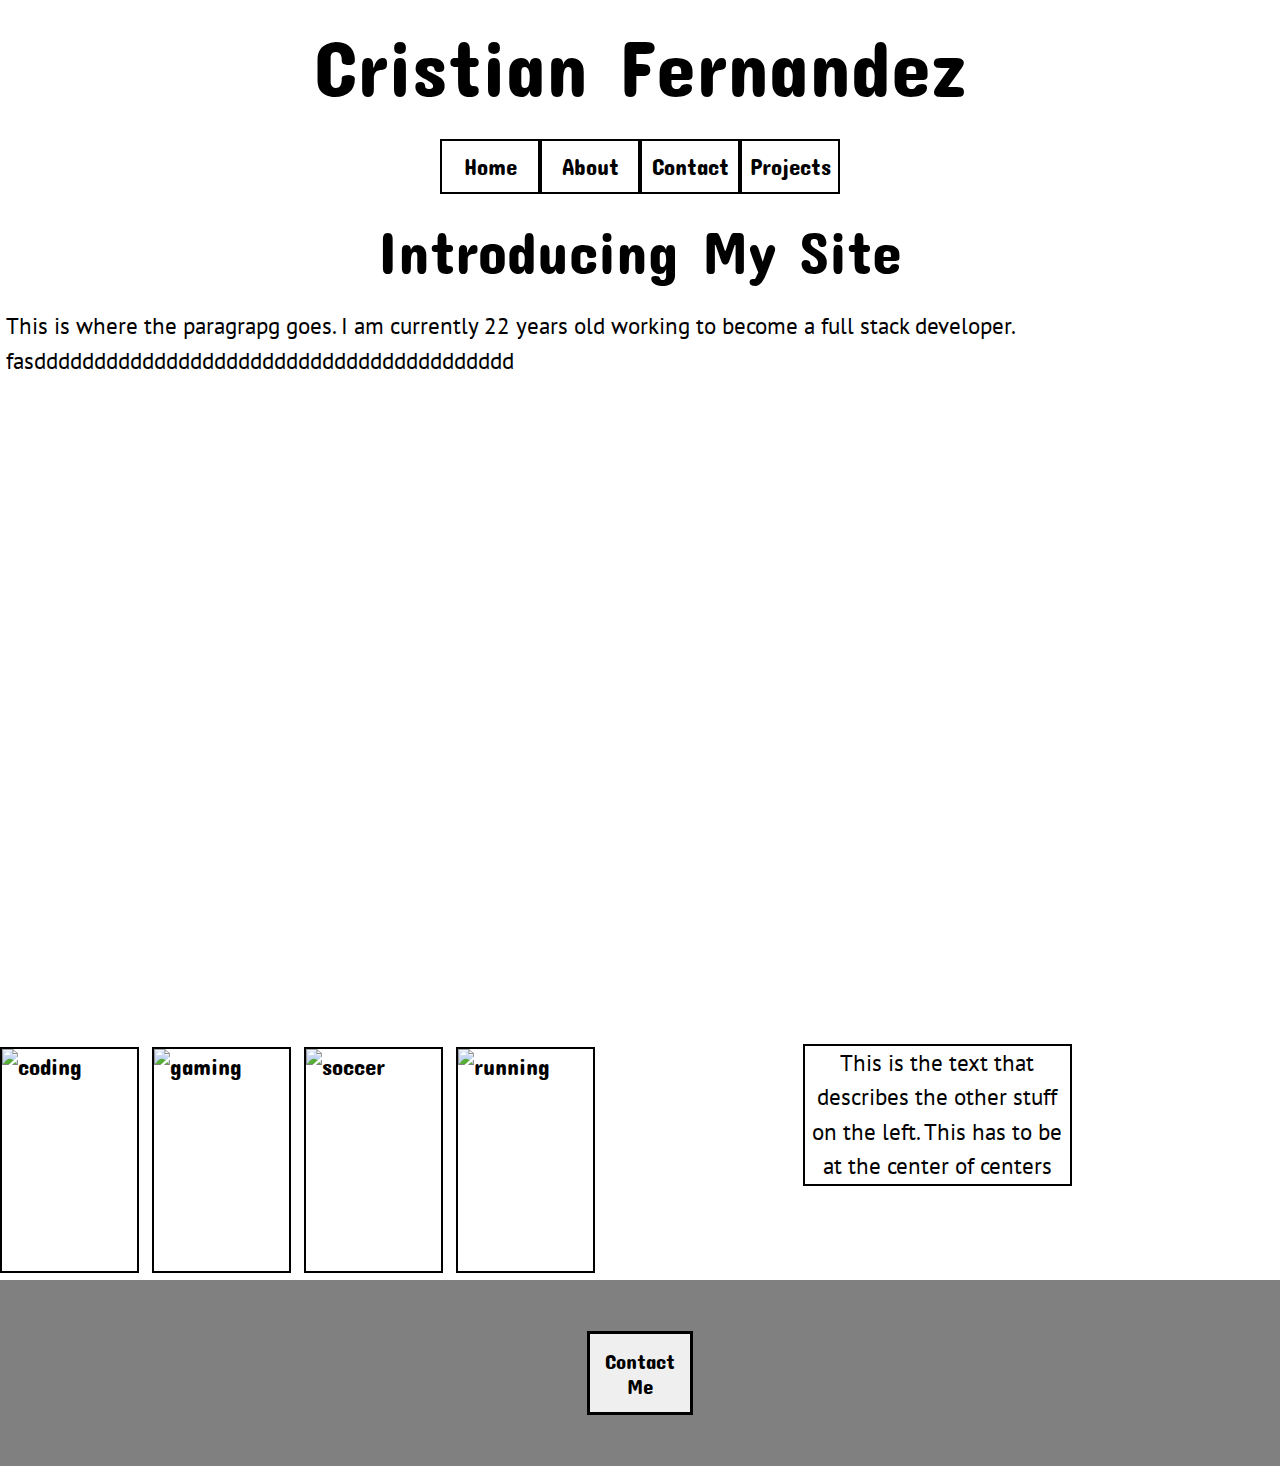
==== index.html @ 2e04c0ab "nevermind, forgot to add the footer. now officially done" ====
<!DOCTYPE html>
<html lang="en">
<head>
    <meta charset="UTF-8">
    <meta name="viewport" content="width=device-width, initial-scale=1.0">
    <link rel="stylesheet" type="text/css" href="style/index.css"/>
    <title>Personal Project</title>
</head>
<body>
    <header>
        <div class="top">
            <h1>Cristian Fernandez</h1>
            <nav class="a">
                <a class="btn-1" href="#">Home</a>
                <a class="btn-2" href="#">About</a>
                <a class="btn-3" href="#">Contact</a>
                <a class="btn-4" href="#">Projects</a>
            </nav>
            <h2>Introducing My Site</h2>
            <p id="about">This is where the paragrapg goes. I am currently 22 years old working to become a full stack developer. fasdddddddddddddddddddddddddddddddddddddddd</p>
        </div>
        <section class="hero-img">
           
        </section>
        <div class="middle-bottom">
        
            <img src="https://images.unsplash.com/photo-1579882392185-581038fbc8c5?ixlib=rb-1.2.1&ixid=eyJhcHBfaWQiOjEyMDd9&auto=format&fit=crop&w=634&q=80" alt="coding">

            <img src="https://images.unsplash.com/photo-1573053986275-840ffc7cc685?ixlib=rb-1.2.1&ixid=eyJhcHBfaWQiOjEyMDd9&auto=format&fit=crop&w=634&q=80" alt="gaming">

            <img src="https://images.unsplash.com/photo-1517747614396-d21a78b850e8?ixlib=rb-1.2.1&ixid=eyJhcHBfaWQiOjEyMDd9&auto=format&fit=crop&w=564&q=80" alt="soccer">

            <img src="https://images.unsplash.com/photo-1530021694813-ac7bbbf6bb2f?ixlib=rb-1.2.1&ixid=eyJhcHBfaWQiOjEyMDd9&auto=format&fit=crop&w=635&q=80" alt="running">

            <div class=paragraph>
            <p>This is the text that describes the other stuff on the left. This has to be at the center of centers</p>
            </div>


        </div>
        <footer>
            <button>Contact Me</button>
        </footer>
    </header>
</body>
</html>
---- style/index.css ----
@import url('https://fonts.googleapis.com/css2?family=Concert+One&family=PT+Sans&display=swap');

html, body, div, span, applet, object, iframe,  
h1, h2, h3, h4, h5, h6, p, blockquote, pre,  
a, abbr, acronym, address, big, cite, code,  
del, dfn, em, img, ins, kbd, q, s, samp,  
small, strike, strong, sub, sup, tt, var,  
b, u, i, center,  
dl, dt, dd, ol, ul, li,  
fieldset, form, label, legend,  
table, caption, tbody, tfoot, thead, tr, th, td,  
article, aside, canvas, details, embed,  
figure, figcaption, footer, header, hgroup,  
menu, nav, output, ruby, section, summary,  
time, mark, audio, video {  
margin: 0;  
padding: 0;  
border: 0;  
font-size: 100%;  
font: inherit;  
vertical-align: baseline;  
}


* {
    box-sizing: border-box; 
    max-width: 100%;
}

html {
    font-size: 62.5%;
}

body {

    font-size: 2.3rem;
    line-height: 1.5;
    font-family: 'Concert One', cursive;

}

/* header */

.top {
    display: flex;
    flex-direction: column; 
    align-items: center;
}

.top h1, nav, h2, p {
    margin: .5%; 
}

h1 {
    font-size: 8rem;  
}
 
h2 {
    font-size: 6rem; 
}

p {
    font-family: 'PT Sans', sans-serif;
}

nav.a {

    display: flex;
    flex-direction: row;
    justify-content: center;
    text-align: center; 

}

nav a {

    display:inline-block; 
    width: 100px;
    border: 2px solid black; 
    text-decoration: none; 
    color: black;
    padding: 2%;
    text-align: center;
}

nav a:hover {
    background: black; 
    color: white; 
}

/* middle section */

.hero-img {

    background-image: url("https://images.unsplash.com/photo-1508098682722-e99c43a406b2?ixlib=rb-1.2.1&ixid=eyJhcHBfaWQiOjEyMDd9&auto=format&fit=crop&w=1350&q=80");
    height: 70vh;
    background-size: cover; 
    background-repeat: no-repeat; 
    background-position: 30% 70%;

    margin: 1% 0% 1% 0%;  

}


/* lower middle */

.middle-bottom {
    display:flex; 
    justify-content: flex-start; 
    margin-left: -.5%;
}


.middle-bottom img {
    width: 15%; 
    margin: .5%;
    border: 2px solid black; 
}

.paragraph {
    display: flex; 
    text-align: center;
    align-items: center;
    justify-content: center;

}

.paragraph p {
    width: 40%; 
    border: 2px solid black; 
    margin-bottom: 14%;
}

/* footer */

footer {
    padding: 4%; 
    background: gray; 
    display: flex; 
    justify-content: center;
}


footer button {

    width: 9%; 
    border: 3px solid black; 
    padding: 1.4rem;
    font-size: 2.1rem;
    font-family: 'Concert One', cursive;

}

footer button:hover {

    background: black; 
    color: white; 

}
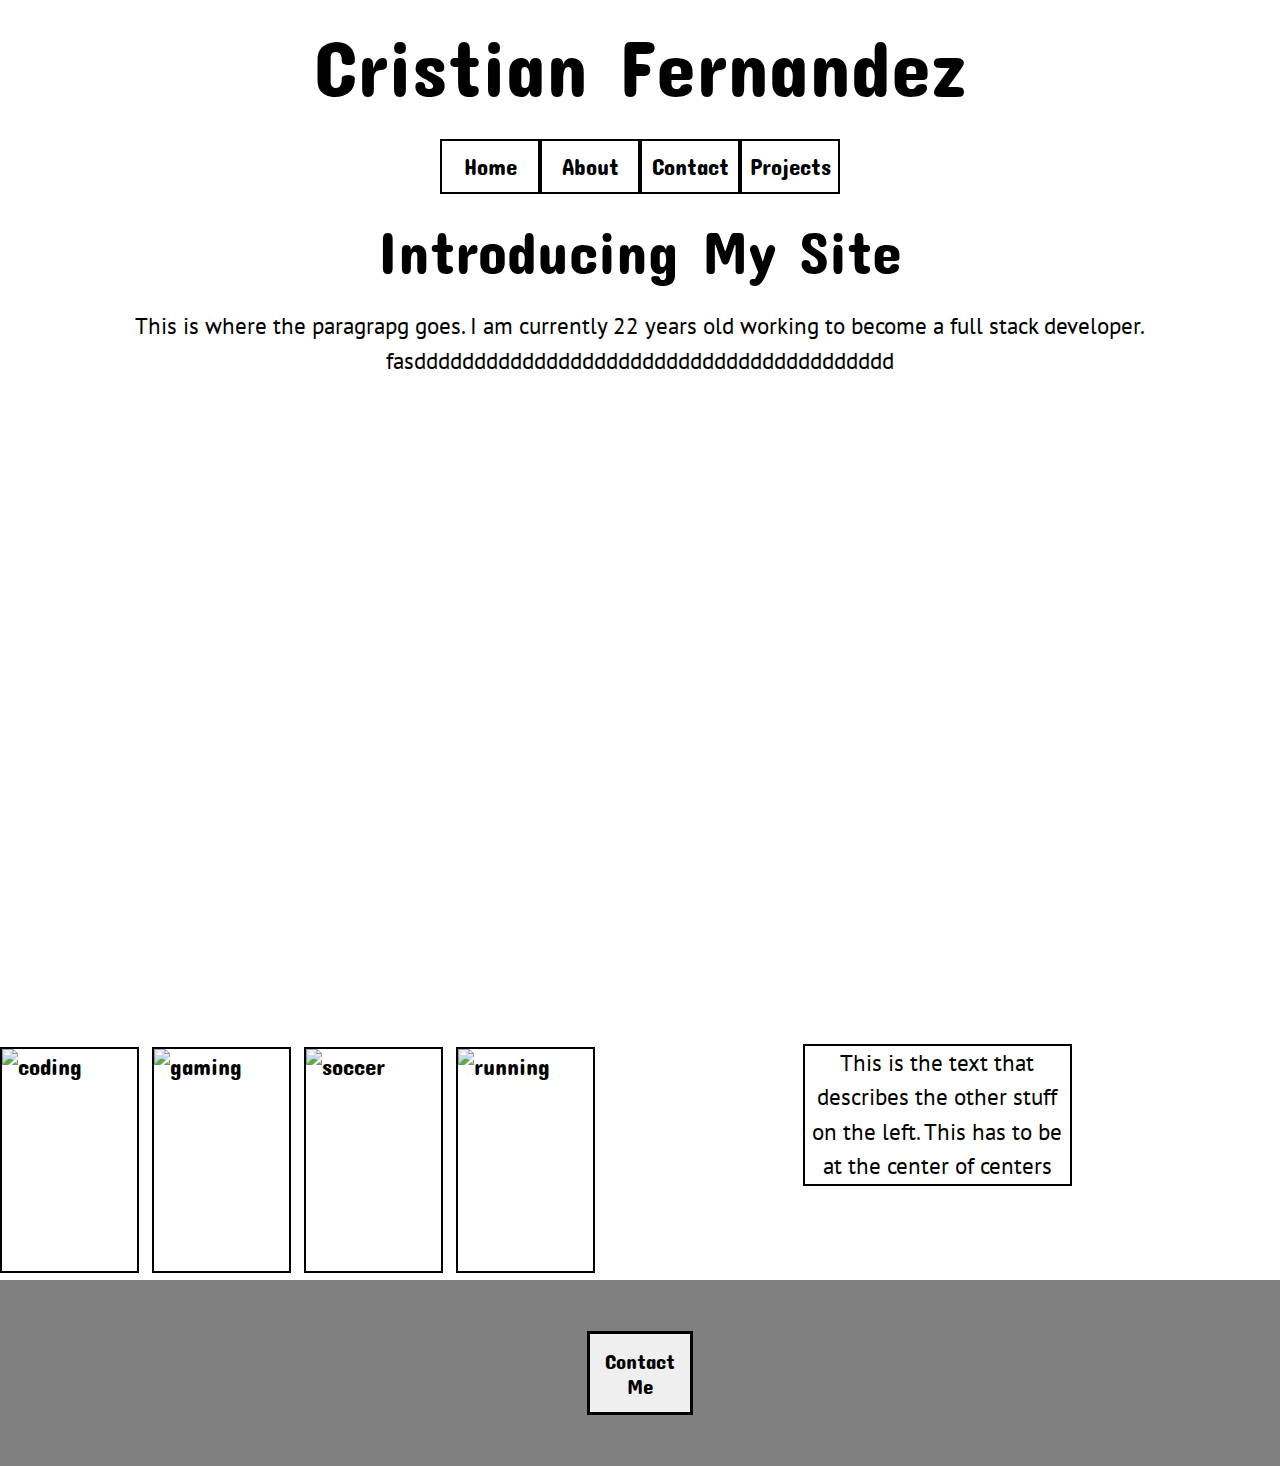
==== commit 952ae2fa: "working on another option" ====
--- a/index.html
+++ b/index.html
@@ -17,7 +17,7 @@
                 <a class="btn-4" href="#">Projects</a>
             </nav>
             <h2>Introducing My Site</h2>
-            <p id="about">This is where the paragrapg goes. I am currently 22 years old working to become a full stack developer. fasdddddddddddddddddddddddddddddddddddddddd</p>
+            <p id="about">This is where the paragrapg goes. I am currently 22 years old working to become a full stack developer. fasdddddddddddddddddddddddddddddddddddddddd </p>
         </div>
         <section class="hero-img">
            
--- a/style/index.css
+++ b/style/index.css
@@ -61,6 +61,7 @@
 
 p {
     font-family: 'PT Sans', sans-serif;
+    text-align: center; 
 }
 
 nav.a {
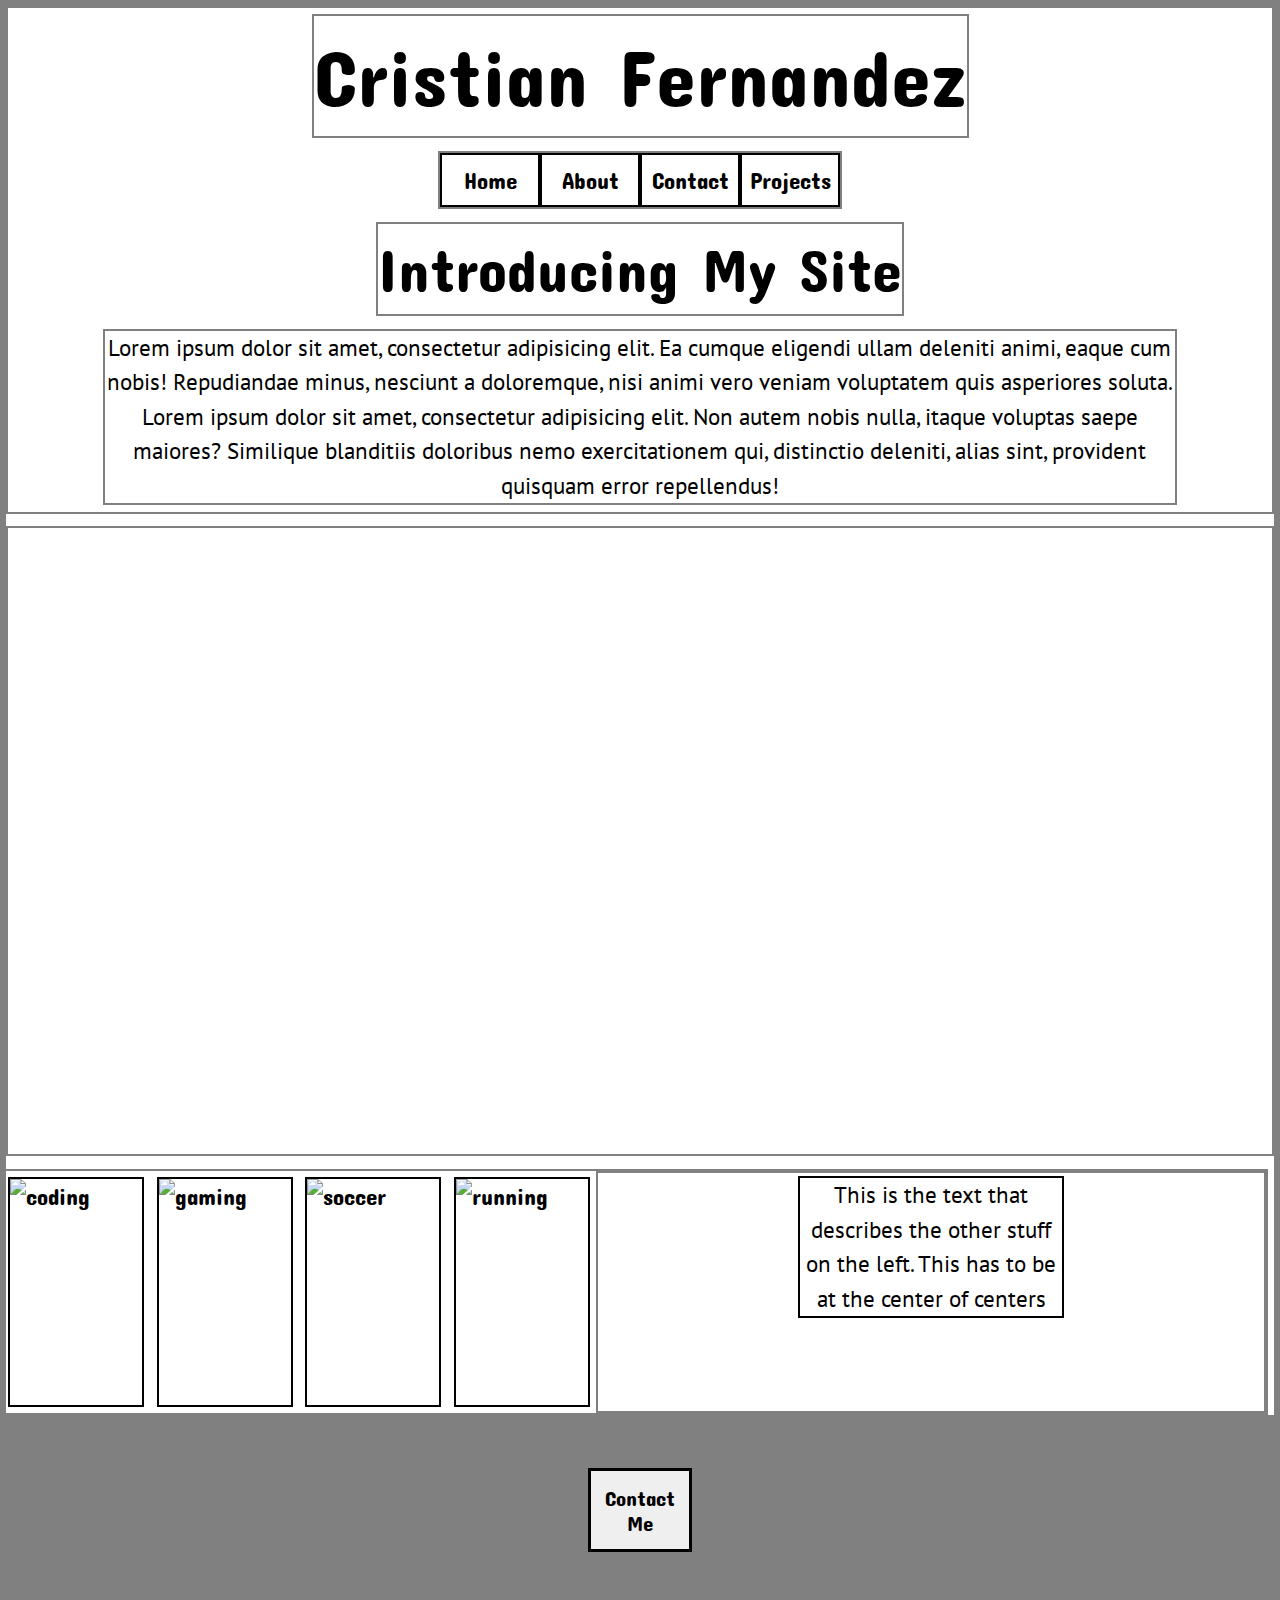
==== commit 09a2c011: "changed the size of my p to look smaller and better" ====
--- a/index.html
+++ b/index.html
@@ -17,7 +17,7 @@
                 <a class="btn-4" href="#">Projects</a>
             </nav>
             <h2>Introducing My Site</h2>
-            <p id="about">This is where the paragrapg goes. I am currently 22 years old working to become a full stack developer. fasdddddddddddddddddddddddddddddddddddddddd </p>
+            <p id="about">Lorem ipsum dolor sit amet, consectetur adipisicing elit. Ea cumque eligendi ullam deleniti animi, eaque cum nobis! Repudiandae minus, nesciunt a doloremque, nisi animi vero veniam voluptatem quis asperiores soluta. Lorem ipsum dolor sit amet, consectetur adipisicing elit. Non autem nobis nulla, itaque voluptas saepe maiores? Similique blanditiis doloribus nemo exercitationem qui, distinctio deleniti, alias sint, provident quisquam error repellendus!</p>
         </div>
         <section class="hero-img">
            
--- a/style/index.css
+++ b/style/index.css
@@ -15,7 +15,7 @@
 time, mark, audio, video {  
 margin: 0;  
 padding: 0;  
-border: 0;  
+/* border: 0;   */
 font-size: 100%;  
 font: inherit;  
 vertical-align: baseline;  
@@ -25,6 +25,7 @@
 * {
     box-sizing: border-box; 
     max-width: 100%;
+    border: 2px solid gray; 
 }
 
 html {
@@ -62,6 +63,7 @@
 p {
     font-family: 'PT Sans', sans-serif;
     text-align: center; 
+    width: 85%; 
 }
 
 nav.a {
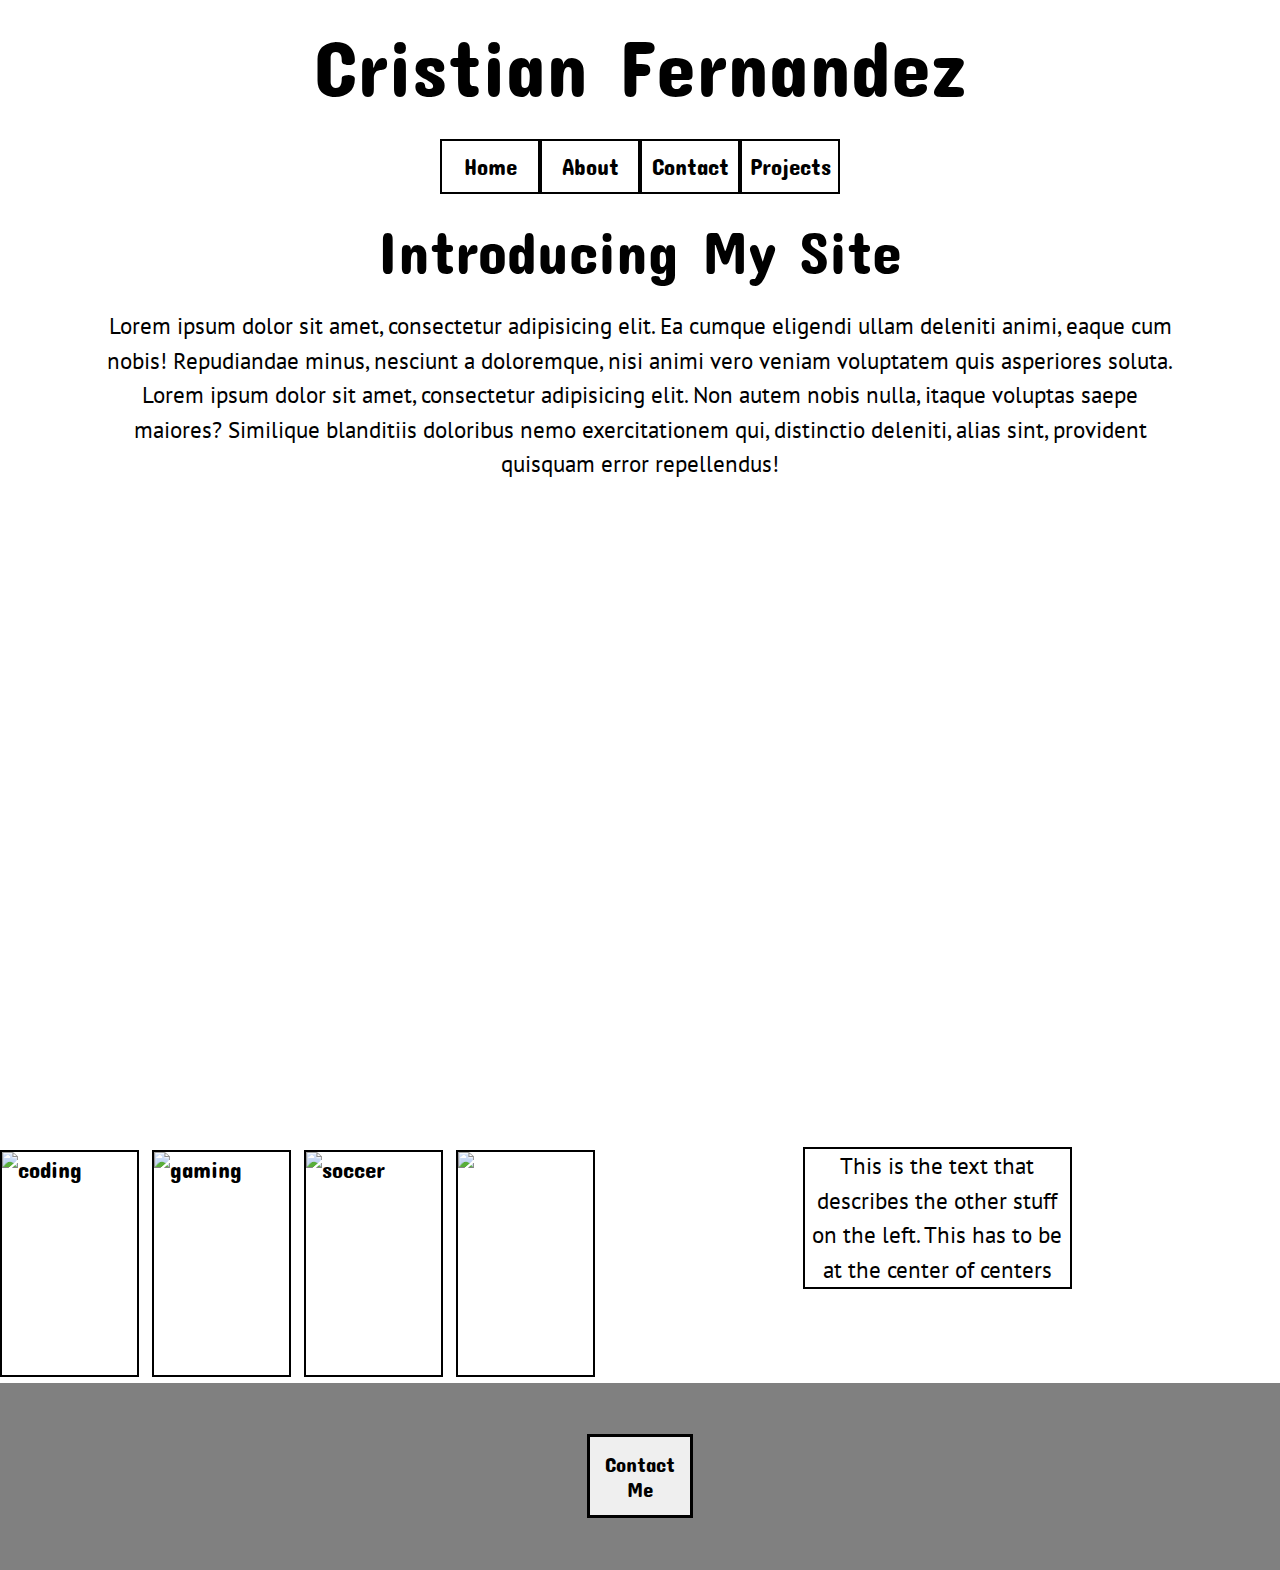
==== commit 314dc650: "added media query at 800px and 500px" ====
--- a/index.html
+++ b/index.html
@@ -30,7 +30,7 @@
 
             <img src="https://images.unsplash.com/photo-1517747614396-d21a78b850e8?ixlib=rb-1.2.1&ixid=eyJhcHBfaWQiOjEyMDd9&auto=format&fit=crop&w=564&q=80" alt="soccer">
 
-            <img src="https://images.unsplash.com/photo-1530021694813-ac7bbbf6bb2f?ixlib=rb-1.2.1&ixid=eyJhcHBfaWQiOjEyMDd9&auto=format&fit=crop&w=635&q=80" alt="running">
+            <img src="https://images.unsplash.com/photo-1543627633-0643fe92d06f?ixlib=rb-1.2.1&ixid=eyJhcHBfaWQiOjEyMDd9&auto=format&fit=crop&w=734&q=80">
 
             <div class=paragraph>
             <p>This is the text that describes the other stuff on the left. This has to be at the center of centers</p>
--- a/style/index.css
+++ b/style/index.css
@@ -15,7 +15,7 @@
 time, mark, audio, video {  
 margin: 0;  
 padding: 0;  
-/* border: 0;   */
+border: 0;  
 font-size: 100%;  
 font: inherit;  
 vertical-align: baseline;  
@@ -25,7 +25,6 @@
 * {
     box-sizing: border-box; 
     max-width: 100%;
-    border: 2px solid gray; 
 }
 
 html {
@@ -160,4 +159,61 @@
     background: black; 
     color: white; 
 
+}
+
+
+@media (max-width: 800px){
+
+
+    .paragraph {
+        display: flex; 
+        justify-content: center;
+        align-items: center;
+    }
+
+    .middle-bottom p {
+        width: 50%;
+        font-size: 1.4rem; 
+        margin-top: 10%;
+    }
+
+
+    footer button {
+        width: 20%;
+    }
+
+
+    .top p {
+        font-size: 2rem; 
+    }
+}
+
+
+@media (max-width: 502px){
+
+    h1 {
+        font-size: 4.5rem; 
+    }
+    
+    nav {
+        width: 35%; 
+    }
+
+    h2 {
+        font-size: 4.5rem; 
+    }
+
+
+    .top p{
+        font-size: 1.5rem; 
+    }
+
+    .middle-bottom p {
+        font-size: 1.2rem; 
+    }
+
+    footer button {
+        width: 33%; 
+    }
+
 }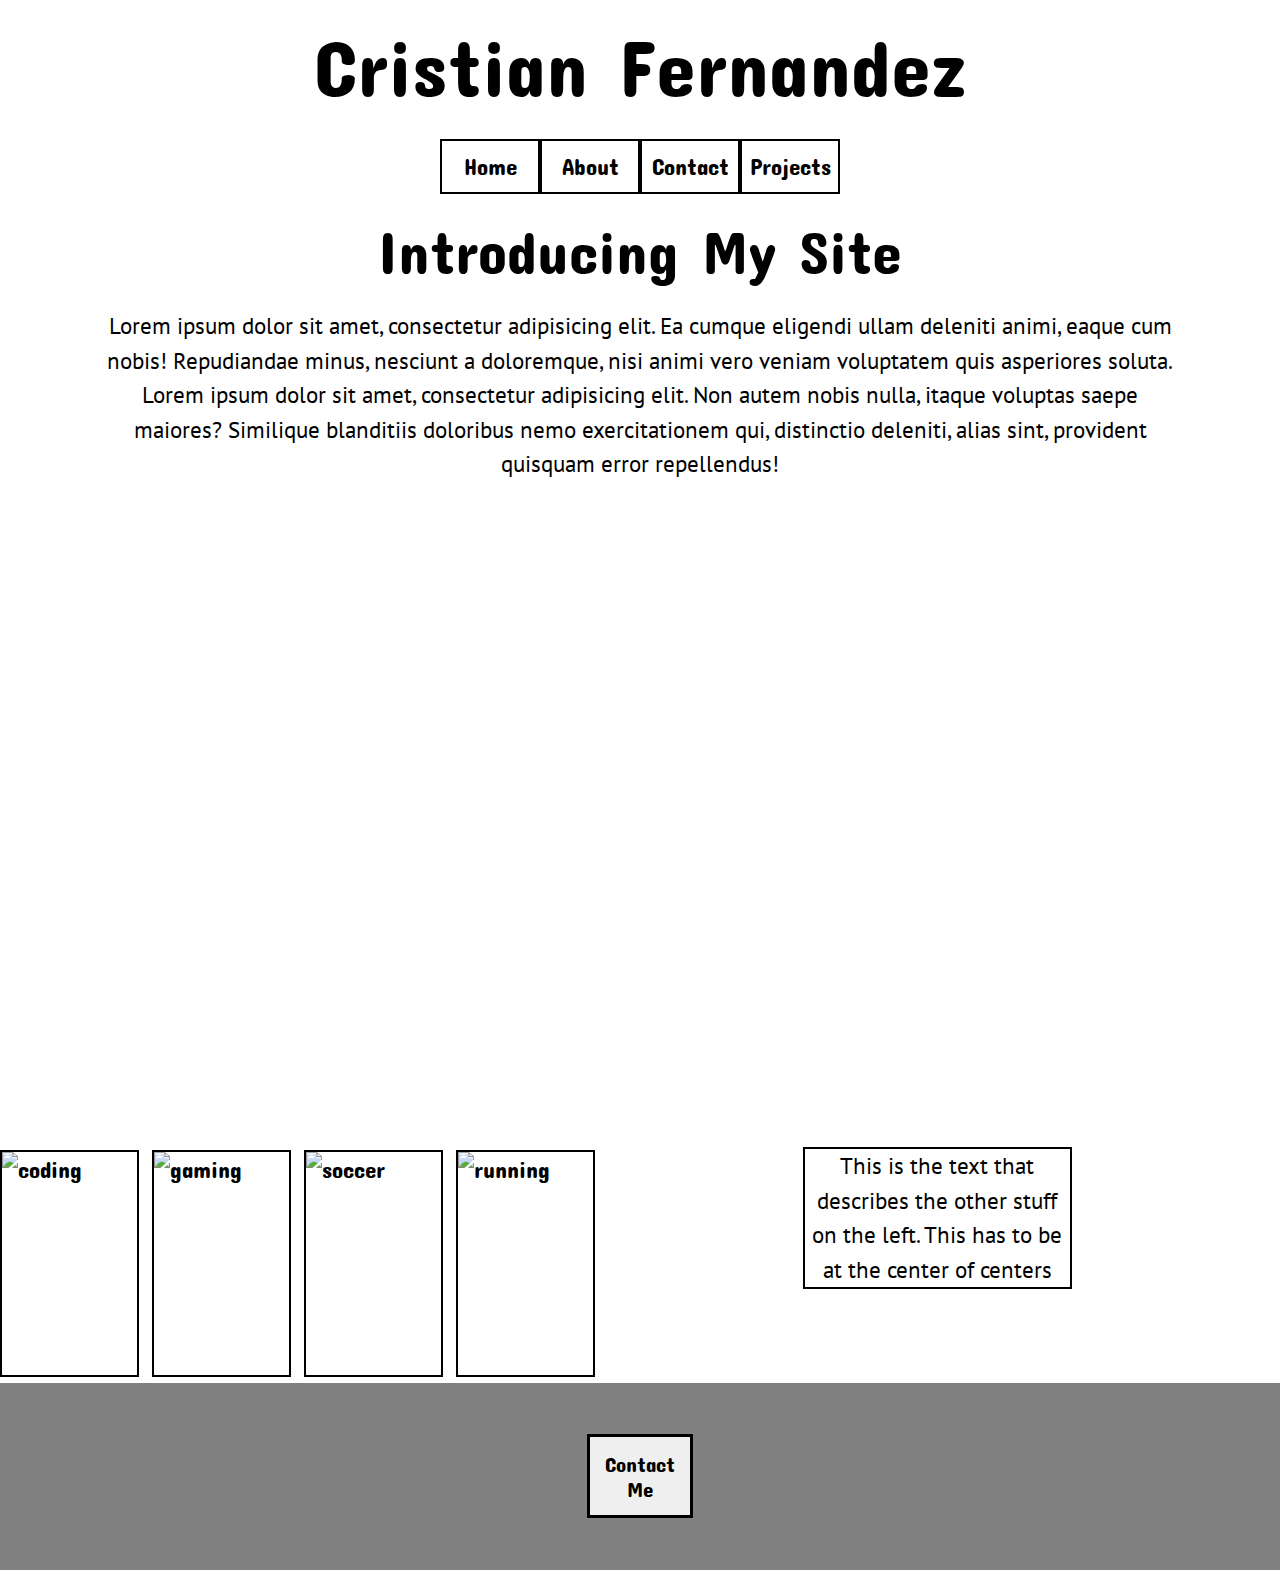
==== commit b9f697f0: "fixed some accesablity features" ====
--- a/index.html
+++ b/index.html
@@ -22,22 +22,24 @@
         <section class="hero-img">
            
         </section>
-        <div class="middle-bottom">
+        <section id="images">
+            <div class="middle-bottom">
         
-            <img src="https://images.unsplash.com/photo-1579882392185-581038fbc8c5?ixlib=rb-1.2.1&ixid=eyJhcHBfaWQiOjEyMDd9&auto=format&fit=crop&w=634&q=80" alt="coding">
-
-            <img src="https://images.unsplash.com/photo-1573053986275-840ffc7cc685?ixlib=rb-1.2.1&ixid=eyJhcHBfaWQiOjEyMDd9&auto=format&fit=crop&w=634&q=80" alt="gaming">
-
-            <img src="https://images.unsplash.com/photo-1517747614396-d21a78b850e8?ixlib=rb-1.2.1&ixid=eyJhcHBfaWQiOjEyMDd9&auto=format&fit=crop&w=564&q=80" alt="soccer">
-
-            <img src="https://images.unsplash.com/photo-1543627633-0643fe92d06f?ixlib=rb-1.2.1&ixid=eyJhcHBfaWQiOjEyMDd9&auto=format&fit=crop&w=734&q=80">
-
-            <div class=paragraph>
-            <p>This is the text that describes the other stuff on the left. This has to be at the center of centers</p>
+                <img src="https://images.unsplash.com/photo-1579882392185-581038fbc8c5?ixlib=rb-1.2.1&ixid=eyJhcHBfaWQiOjEyMDd9&auto=format&fit=crop&w=634&q=80" alt="coding">
+    
+                <img src="https://images.unsplash.com/photo-1573053986275-840ffc7cc685?ixlib=rb-1.2.1&ixid=eyJhcHBfaWQiOjEyMDd9&auto=format&fit=crop&w=634&q=80" alt="gaming">
+    
+                <img src="https://images.unsplash.com/photo-1517747614396-d21a78b850e8?ixlib=rb-1.2.1&ixid=eyJhcHBfaWQiOjEyMDd9&auto=format&fit=crop&w=564&q=80" alt="soccer">
+    
+                <img src="https://images.unsplash.com/photo-1543627633-0643fe92d06f?ixlib=rb-1.2.1&ixid=eyJhcHBfaWQiOjEyMDd9&auto=format&fit=crop&w=734&q=80" alt="running">
+    
+                <div class=paragraph>
+                <p>This is the text that describes the other stuff on the left. This has to be at the center of centers</p>
+                </div>
+    
+    
             </div>
-
-
-        </div>
+        </section>
         <footer>
             <button>Contact Me</button>
         </footer>
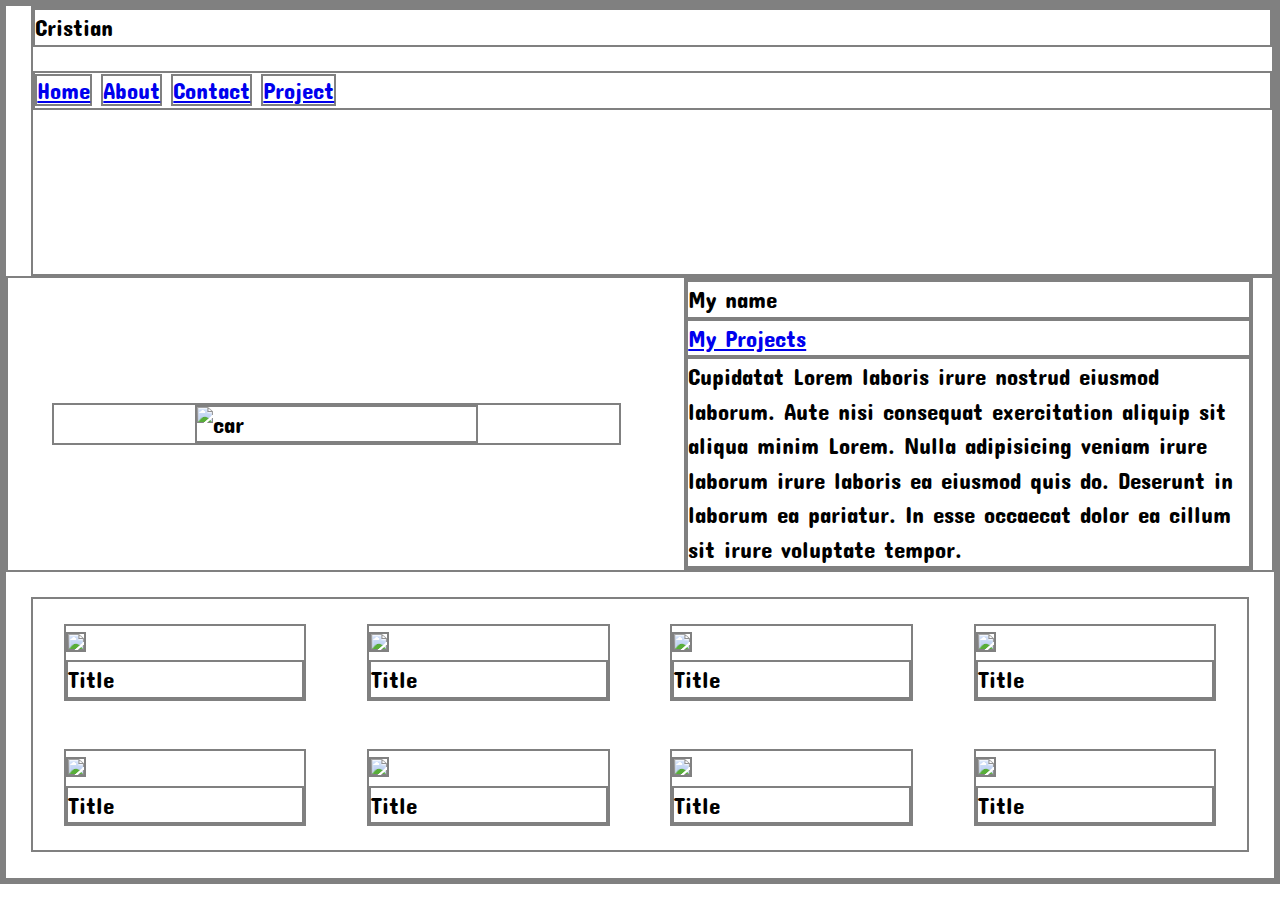
==== commit 49d36491: "test" ====
--- a/index.html
+++ b/index.html
@@ -8,41 +8,64 @@
 </head>
 <body>
     <header>
-        <div class="top">
-            <h1>Cristian Fernandez</h1>
-            <nav class="a">
-                <a class="btn-1" href="#">Home</a>
-                <a class="btn-2" href="#">About</a>
-                <a class="btn-3" href="#">Contact</a>
-                <a class="btn-4" href="#">Projects</a>
-            </nav>
-            <h2>Introducing My Site</h2>
-            <p id="about">Lorem ipsum dolor sit amet, consectetur adipisicing elit. Ea cumque eligendi ullam deleniti animi, eaque cum nobis! Repudiandae minus, nesciunt a doloremque, nisi animi vero veniam voluptatem quis asperiores soluta. Lorem ipsum dolor sit amet, consectetur adipisicing elit. Non autem nobis nulla, itaque voluptas saepe maiores? Similique blanditiis doloribus nemo exercitationem qui, distinctio deleniti, alias sint, provident quisquam error repellendus!</p>
+       <div class="top">
+           <h1>Cristian</h1>
+           <nav>
+                <a href="#">Home</a>
+                <a href="#">About</a>
+                <a href="#">Contact</a>
+                <a href="#">Project</a>
+           </nav>
+       </div>
+       <div class="info">
+           <div class="big-image">
+                <img src="https://images.unsplash.com/photo-1553875039-011cd517d6a4?ixlib=rb-1.2.1&ixid=eyJhcHBfaWQiOjEyMDd9&auto=format&fit=crop&w=2000&q=80" alt="car" /> 
+           </div>
+           <div class="text">
+                <h2>My name</h2>
+                <a href="#">My Projects</a>
+                <p>Cupidatat Lorem laboris irure nostrud eiusmod laborum. Aute nisi consequat exercitation aliquip sit aliqua minim Lorem. Nulla adipisicing veniam irure laborum irure laboris ea eiusmod quis do. Deserunt in laborum ea pariatur. In esse occaecat dolor ea cillum sit irure voluptate tempor.</p>
+           </div>
+       </div>
+
+
+
+       <div class="image-container">
+           <div>
+               <img src="https://images.unsplash.com/photo-1573541685170-ab9580ca12c9?ixlib=rb-1.2.1&ixid=eyJhcHBfaWQiOjEyMDd9&auto=format&fit=crop&w=500&q=60" /> 
+               <p>Title</p>
+           </div>
+           <div>
+            <img src="https://images.unsplash.com/photo-1573541685170-ab9580ca12c9?ixlib=rb-1.2.1&ixid=eyJhcHBfaWQiOjEyMDd9&auto=format&fit=crop&w=500&q=60" /> 
+            <p>Title</p>
         </div>
-        <section class="hero-img">
-           
-        </section>
-        <section id="images">
-            <div class="middle-bottom">
-        
-                <img src="https://images.unsplash.com/photo-1579882392185-581038fbc8c5?ixlib=rb-1.2.1&ixid=eyJhcHBfaWQiOjEyMDd9&auto=format&fit=crop&w=634&q=80" alt="coding">
-    
-                <img src="https://images.unsplash.com/photo-1573053986275-840ffc7cc685?ixlib=rb-1.2.1&ixid=eyJhcHBfaWQiOjEyMDd9&auto=format&fit=crop&w=634&q=80" alt="gaming">
-    
-                <img src="https://images.unsplash.com/photo-1517747614396-d21a78b850e8?ixlib=rb-1.2.1&ixid=eyJhcHBfaWQiOjEyMDd9&auto=format&fit=crop&w=564&q=80" alt="soccer">
-    
-                <img src="https://images.unsplash.com/photo-1543627633-0643fe92d06f?ixlib=rb-1.2.1&ixid=eyJhcHBfaWQiOjEyMDd9&auto=format&fit=crop&w=734&q=80" alt="running">
-    
-                <div class=paragraph>
-                <p>This is the text that describes the other stuff on the left. This has to be at the center of centers</p>
-                </div>
-    
-    
-            </div>
-        </section>
-        <footer>
-            <button>Contact Me</button>
-        </footer>
+        <div>
+            <img src="https://images.unsplash.com/photo-1573541685170-ab9580ca12c9?ixlib=rb-1.2.1&ixid=eyJhcHBfaWQiOjEyMDd9&auto=format&fit=crop&w=500&q=60" /> 
+            <p>Title</p>
+        </div>
+        <div>
+            <img src="https://images.unsplash.com/photo-1573541685170-ab9580ca12c9?ixlib=rb-1.2.1&ixid=eyJhcHBfaWQiOjEyMDd9&auto=format&fit=crop&w=500&q=60" /> 
+            <p>Title</p>
+        </div>
+        <div>
+            <img src="https://images.unsplash.com/photo-1573541685170-ab9580ca12c9?ixlib=rb-1.2.1&ixid=eyJhcHBfaWQiOjEyMDd9&auto=format&fit=crop&w=500&q=60" /> 
+            <p>Title</p>
+        </div>
+        <div>
+            <img src="https://images.unsplash.com/photo-1573541685170-ab9580ca12c9?ixlib=rb-1.2.1&ixid=eyJhcHBfaWQiOjEyMDd9&auto=format&fit=crop&w=500&q=60" /> 
+            <p>Title</p>
+        </div>
+        <div>
+            <img src="https://images.unsplash.com/photo-1573541685170-ab9580ca12c9?ixlib=rb-1.2.1&ixid=eyJhcHBfaWQiOjEyMDd9&auto=format&fit=crop&w=500&q=60" /> 
+            <p>Title</p>
+        </div>
+        <div>
+            <img src="https://images.unsplash.com/photo-1573541685170-ab9580ca12c9?ixlib=rb-1.2.1&ixid=eyJhcHBfaWQiOjEyMDd9&auto=format&fit=crop&w=500&q=60" /> 
+            <p>Title</p>
+        </div>
+
+          
+       </div>
     </header>
 </body>
 </html>--- a/style/index.css
+++ b/style/index.css
@@ -15,7 +15,7 @@
 time, mark, audio, video {  
 margin: 0;  
 padding: 0;  
-border: 0;  
+/* border: 0;   */
 font-size: 100%;  
 font: inherit;  
 vertical-align: baseline;  
@@ -25,6 +25,7 @@
 * {
     box-sizing: border-box; 
     max-width: 100%;
+    border: 2px solid gray; 
 }
 
 html {
@@ -42,178 +43,60 @@
 /* header */
 
 .top {
-    display: flex;
-    flex-direction: column; 
-    align-items: center;
+    height: 30vh; 
+    margin-left: 2%;
 }
 
-.top h1, nav, h2, p {
-    margin: .5%; 
+
+h1 {
+
+    margin-bottom: 2%;
 }
 
-h1 {
-    font-size: 8rem;  
-}
- 
-h2 {
-    font-size: 6rem; 
-}
 
-p {
-    font-family: 'PT Sans', sans-serif;
-    text-align: center; 
-    width: 85%; 
-}
-
-nav.a {
-
+.info {
     display: flex;
-    flex-direction: row;
-    justify-content: center;
-    text-align: center; 
+    justify-content: space-around;
+    align-items: center;
 
 }
 
-nav a {
+.big-image {
+    width: 45%; 
+    margin: 2%; 
+    display: flex;
+    justify-content: center;
+    align-items: center;
 
-    display:inline-block; 
-    width: 100px;
-    border: 2px solid black; 
-    text-decoration: none; 
-    color: black;
-    padding: 2%;
-    text-align: center;
 }
 
-nav a:hover {
-    background: black; 
-    color: white; 
-}
+.text {
+    display: flex; 
+    flex-direction: column;
+    width: 45%; 
 
-/* middle section */
-
-.hero-img {
-
-    background-image: url("https://images.unsplash.com/photo-1508098682722-e99c43a406b2?ixlib=rb-1.2.1&ixid=eyJhcHBfaWQiOjEyMDd9&auto=format&fit=crop&w=1350&q=80");
-    height: 70vh;
-    background-size: cover; 
-    background-repeat: no-repeat; 
-    background-position: 30% 70%;
-
-    margin: 1% 0% 1% 0%;  
 
 }
 
 
-/* lower middle */
+.big-image img {
+    width: 50%; 
+}
 
-.middle-bottom {
-    display:flex; 
-    justify-content: flex-start; 
-    margin-left: -.5%;
+.image-container {
+    display: flex;
+    justify-content: space-around;
+    align-items: center;
+    flex-wrap: wrap;
+    margin: 2%; 
 }
 
 
-.middle-bottom img {
-    width: 15%; 
-    margin: .5%;
-    border: 2px solid black; 
-}
-
-.paragraph {
-    display: flex; 
-    text-align: center;
-    align-items: center;
-    justify-content: center;
+.image-container img {
 
 }
 
-.paragraph p {
-    width: 40%; 
-    border: 2px solid black; 
-    margin-bottom: 14%;
-}
-
-/* footer */
-
-footer {
-    padding: 4%; 
-    background: gray; 
-    display: flex; 
-    justify-content: center;
-}
-
-
-footer button {
-
-    width: 9%; 
-    border: 3px solid black; 
-    padding: 1.4rem;
-    font-size: 2.1rem;
-    font-family: 'Concert One', cursive;
-
-}
-
-footer button:hover {
-
-    background: black; 
-    color: white; 
-
-}
-
-
-@media (max-width: 800px){
-
-
-    .paragraph {
-        display: flex; 
-        justify-content: center;
-        align-items: center;
-    }
-
-    .middle-bottom p {
-        width: 50%;
-        font-size: 1.4rem; 
-        margin-top: 10%;
-    }
-
-
-    footer button {
-        width: 20%;
-    }
-
-
-    .top p {
-        font-size: 2rem; 
-    }
-}
-
-
-@media (max-width: 502px){
-
-    h1 {
-        font-size: 4.5rem; 
-    }
-    
-    nav {
-        width: 35%; 
-    }
-
-    h2 {
-        font-size: 4.5rem; 
-    }
-
-
-    .top p{
-        font-size: 1.5rem; 
-    }
-
-    .middle-bottom p {
-        font-size: 1.2rem; 
-    }
-
-    footer button {
-        width: 33%; 
-    }
-
+.image-container div {
+    margin: 2%; 
+    width: 20%; 
 }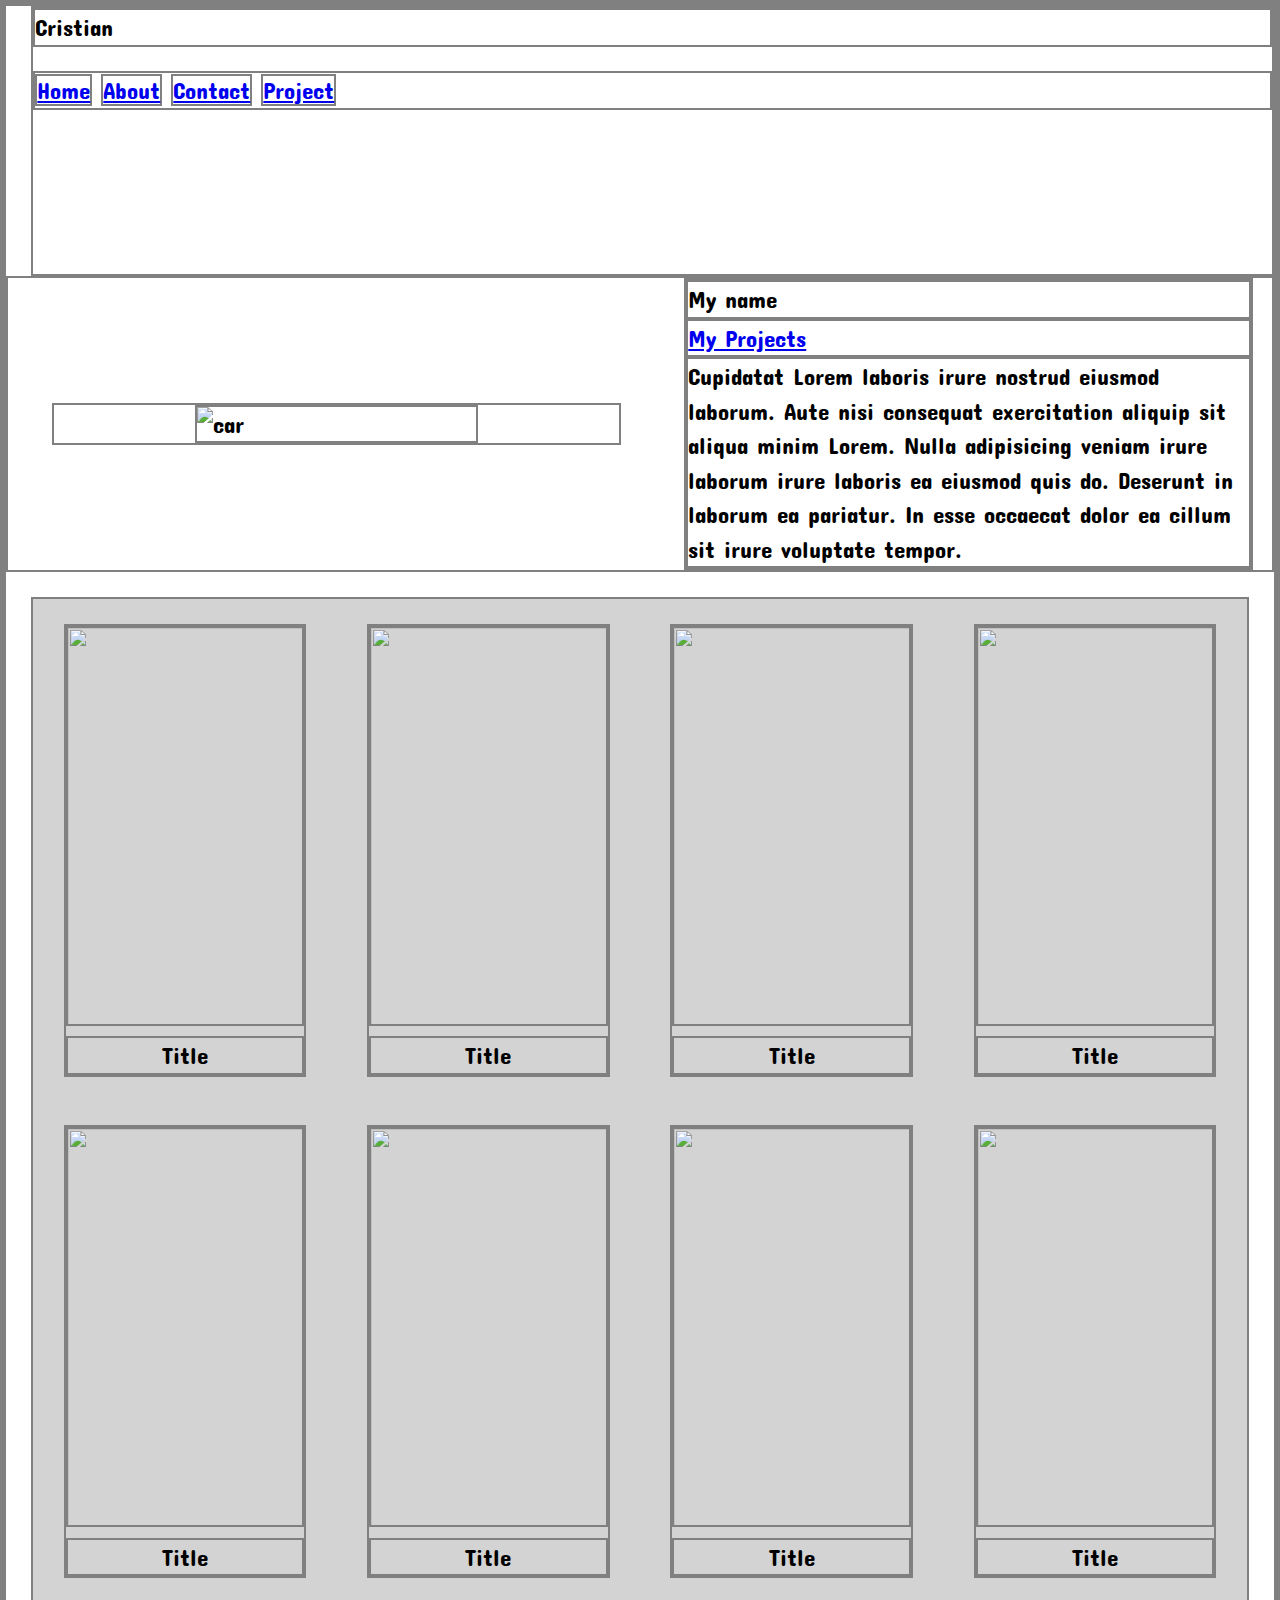
==== commit 0a02df63: "added some more notes" ====
--- a/index.html
+++ b/index.html
@@ -31,40 +31,47 @@
 
 
        <div class="image-container">
-           <div>
-               <img src="https://images.unsplash.com/photo-1573541685170-ab9580ca12c9?ixlib=rb-1.2.1&ixid=eyJhcHBfaWQiOjEyMDd9&auto=format&fit=crop&w=500&q=60" /> 
-               <p>Title</p>
-           </div>
-           <div>
-            <img src="https://images.unsplash.com/photo-1573541685170-ab9580ca12c9?ixlib=rb-1.2.1&ixid=eyJhcHBfaWQiOjEyMDd9&auto=format&fit=crop&w=500&q=60" /> 
-            <p>Title</p>
-        </div>
-        <div>
-            <img src="https://images.unsplash.com/photo-1573541685170-ab9580ca12c9?ixlib=rb-1.2.1&ixid=eyJhcHBfaWQiOjEyMDd9&auto=format&fit=crop&w=500&q=60" /> 
-            <p>Title</p>
-        </div>
-        <div>
-            <img src="https://images.unsplash.com/photo-1573541685170-ab9580ca12c9?ixlib=rb-1.2.1&ixid=eyJhcHBfaWQiOjEyMDd9&auto=format&fit=crop&w=500&q=60" /> 
-            <p>Title</p>
-        </div>
-        <div>
-            <img src="https://images.unsplash.com/photo-1573541685170-ab9580ca12c9?ixlib=rb-1.2.1&ixid=eyJhcHBfaWQiOjEyMDd9&auto=format&fit=crop&w=500&q=60" /> 
-            <p>Title</p>
-        </div>
-        <div>
-            <img src="https://images.unsplash.com/photo-1573541685170-ab9580ca12c9?ixlib=rb-1.2.1&ixid=eyJhcHBfaWQiOjEyMDd9&auto=format&fit=crop&w=500&q=60" /> 
-            <p>Title</p>
-        </div>
-        <div>
-            <img src="https://images.unsplash.com/photo-1573541685170-ab9580ca12c9?ixlib=rb-1.2.1&ixid=eyJhcHBfaWQiOjEyMDd9&auto=format&fit=crop&w=500&q=60" /> 
-            <p>Title</p>
-        </div>
-        <div>
-            <img src="https://images.unsplash.com/photo-1573541685170-ab9580ca12c9?ixlib=rb-1.2.1&ixid=eyJhcHBfaWQiOjEyMDd9&auto=format&fit=crop&w=500&q=60" /> 
-            <p>Title</p>
-        </div>
 
-          
+            <div>
+                <img src="https://images.unsplash.com/photo-1573541685170-ab9580ca12c9?ixlib=rb-1.2.1&ixid=eyJhcHBfaWQiOjEyMDd9&auto=format&fit=crop&w=500&q=60" /> 
+                <p>Title</p>
+            </div>
+
+            <div>
+                <img src="https://images.unsplash.com/flagged/photo-1553875039-4da1e0d2fffb?ixlib=rb-1.2.1&ixid=eyJhcHBfaWQiOjEyMDd9&auto=format&fit=crop&w=800&q=80" /> 
+                <p>Title</p>
+            </div>
+
+            <div>
+                <img src="https://images.unsplash.com/photo-1490649759252-6e46f1d86d64?ixlib=rb-1.2.1&ixid=eyJhcHBfaWQiOjEyMDd9&auto=format&fit=crop&w=850&q=80" /> 
+                <p>Title</p>
+            </div>
+
+            <div>
+                <img src="https://images.unsplash.com/photo-1583112042152-c9323a32fa0c?ixlib=rb-1.2.1&ixid=eyJhcHBfaWQiOjEyMDd9&auto=format&fit=crop&w=800&q=80" /> 
+                <p>Title</p>
+            </div>
+
+            <div>
+                <img src="https://images.unsplash.com/photo-1556720095-d10588e9efaf?ixlib=rb-1.2.1&ixid=eyJhcHBfaWQiOjEyMDd9&auto=format&fit=crop&w=800&q=80" /> 
+                <p>Title</p>
+            </div>
+
+            <div>
+                <img src="https://images.unsplash.com/photo-1546411648-bafbee849d35?ixlib=rb-1.2.1&ixid=eyJhcHBfaWQiOjEyMDd9&auto=format&fit=crop&w=800&q=80" /> 
+                <p>Title</p>
+            </div>
+
+            <div>
+                <img src="https://images.unsplash.com/photo-1585078731667-dd104008cfed?ixlib=rb-1.2.1&ixid=eyJhcHBfaWQiOjEyMDd9&auto=format&fit=crop&w=800&q=80" /> 
+                <p>Title</p>
+            </div>
+
+            <div>
+                <img src="https://images.unsplash.com/photo-1563835034680-6dd7816721b5?ixlib=rb-1.2.1&ixid=eyJhcHBfaWQiOjEyMDd9&auto=format&fit=crop&w=800&q=80" /> 
+                <p>Title</p>
+            </div>
+
        </div>
     </header>
 </body>
--- a/style/index.css
+++ b/style/index.css
@@ -74,29 +74,47 @@
     display: flex; 
     flex-direction: column;
     width: 45%; 
-
-
 }
 
 
+
+
+/* images container */
+
+
+/* makes all images inserted into html 50% of their original size. not all images will look the same though, as most as different size */ 
 .big-image img {
     width: 50%; 
 }
 
+
+
+
+/* parent container! */ 
 .image-container {
     display: flex;
     justify-content: space-around;
     align-items: center;
     flex-wrap: wrap;
     margin: 2%; 
+    background: lightgray; 
 }
 
 
+
+
+/* targets all images */ 
 .image-container img {
-
+    width: 600px;   /* these two lines of code make EVERY IMAGE inserted the same size NO matter what */ 
+    height: 400px; 
 }
 
+
+
+
+/* each parent box inside our image container */
 .image-container div {
     margin: 2%; 
     width: 20%; 
+    text-align: center;
 }